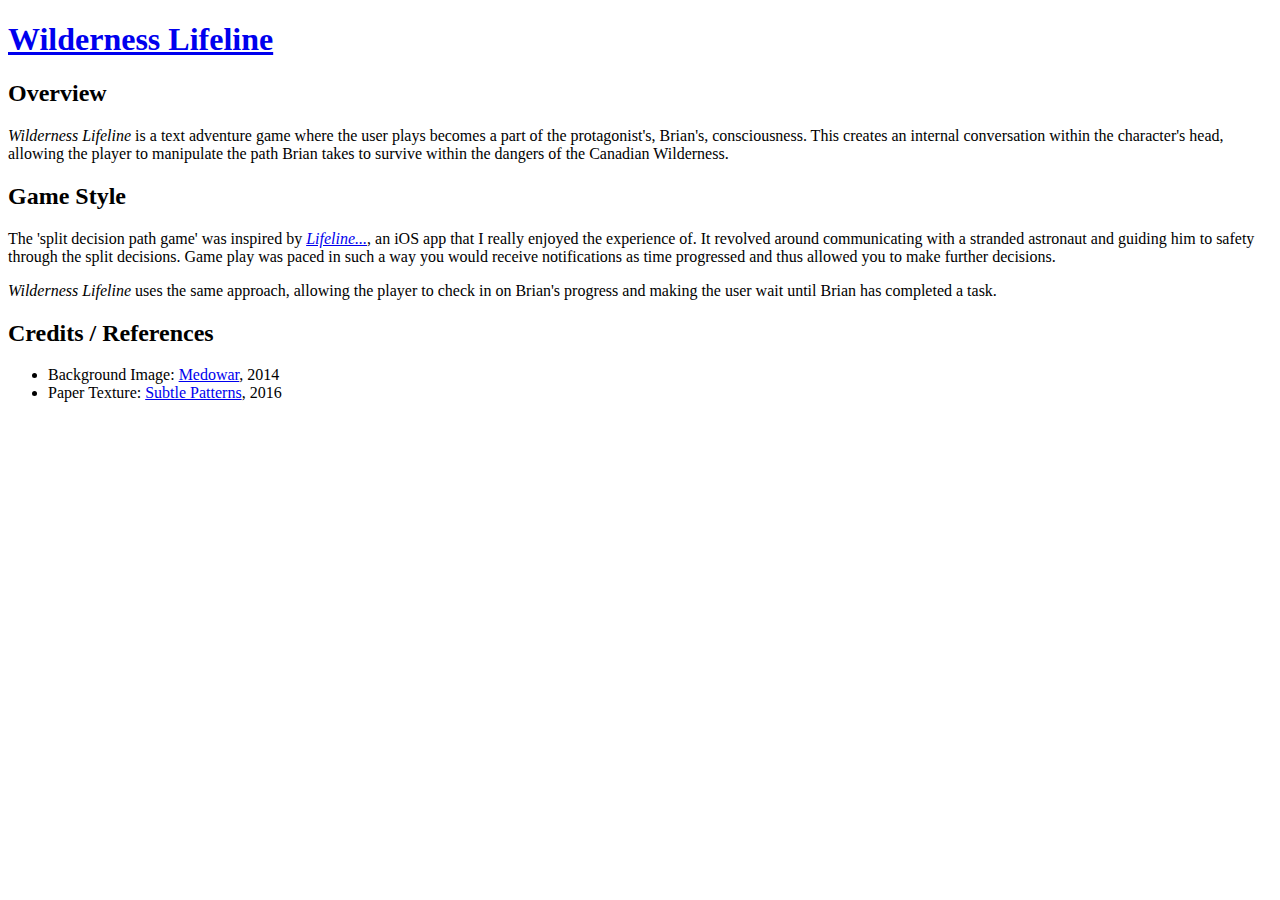
==== about.html @ 191334b9 "Fixed link in credits." ====
<!DOCTYPE html>
<html>

<head>
    <meta charset="utf-8" />

    <title>About - Wilderness Lifeline</title>

    <!-- Import global stlying -->
    <link rel="stylesheet" href="css/global.css" type="text/css" />
    <!-- Import page specific styling -->
    <link rel="stylesheet" href="css/about.css" type="text/css" />

</head>

<body>
  <!-- Create a dark, fixed background for the content without it affecting layout -->
    <div class="darkbg-container">
        <div class="darkbg"></div>
    </div>
    <section class="content">
      <a href="index.html"><h1>Wilderness Lifeline</h1></a>

      <section>
        <h2>Overview</h2>
        <p><em>Wilderness Lifeline</em> is a text adventure game where the user plays
        becomes a part of the protagonist's, Brian's, consciousness. This creates
        an internal conversation within the character's head, allowing the player
        to manipulate the path Brian takes to survive within the dangers of the
        Canadian Wilderness.</p>
      </section>

      <section>
        <h2>Game Style</h2>
        <p>The 'split decision path game' was inspired by
        <em><a href="https://itunes.apple.com/au/app/lifeline.../id982354972?mt=8">Lifeline...</a></em>,
        an iOS app that I really enjoyed the experience of. It revolved around
        communicating with a stranded astronaut and guiding him to safety through
        the split decisions. Game play was paced in such a way you would receive
        notifications as time progressed and thus allowed you to make further
        decisions.</p>
        <p><em>Wilderness Lifeline</em> uses the same approach, allowing the
        player to check in on Brian's progress and making the user wait until
        Brian has completed a task.</p>
      </section>

      <section>
        <h2>Credits / References</h2>
        <ul>
          <li>Background Image: <a href="https://wall.alphacoders.com/big.php?i=488612">Medowar</a>, 2014</li>
          <li>Paper Texture: <a href="http://www.subtlepatterns.com">Subtle Patterns</a>, 2016</li>
        </ul>
      </section>
    </section>
</body>

</html>
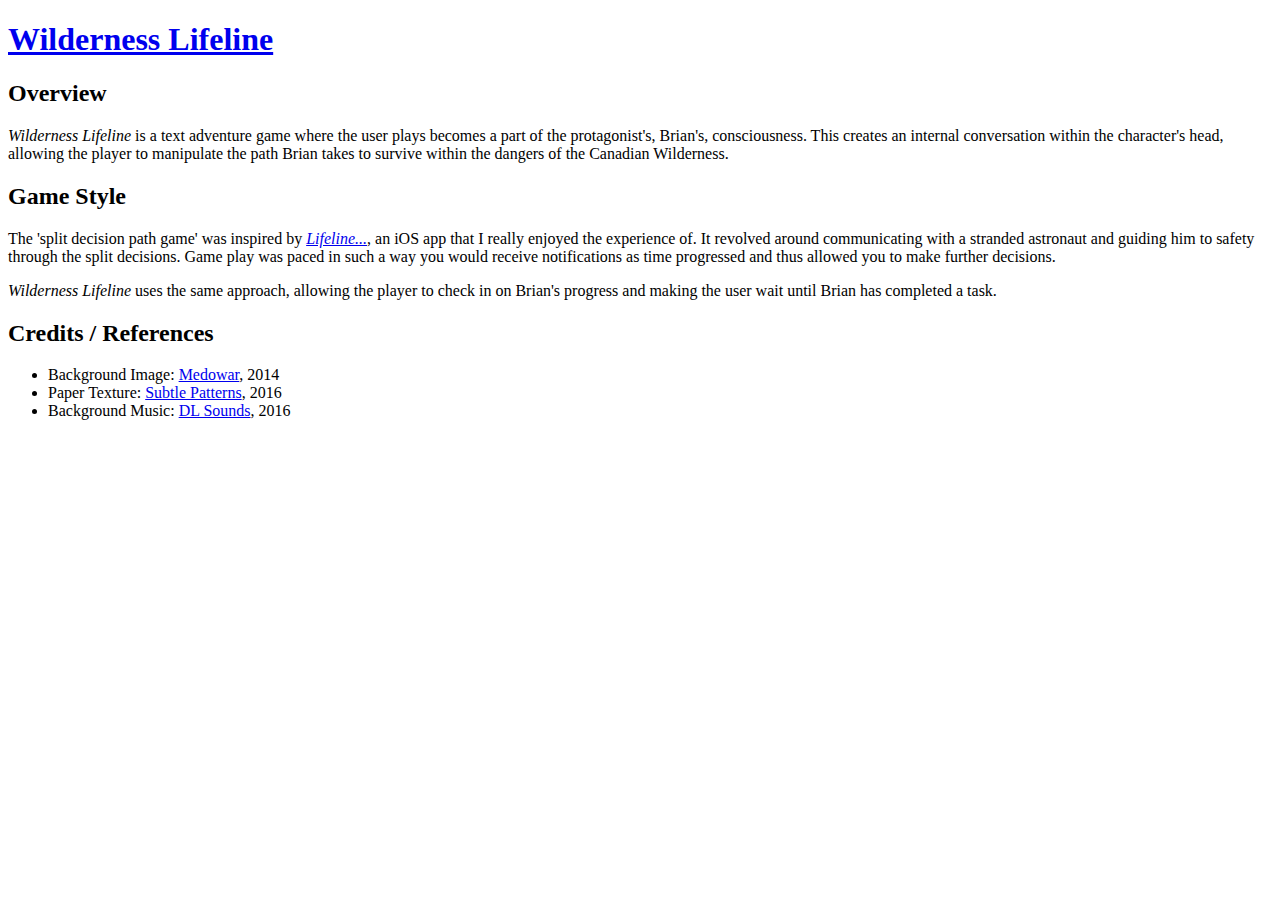
==== commit a7ffe452: "Added music credit." ====
--- a/about.html
+++ b/about.html
@@ -48,7 +48,8 @@
         <h2>Credits / References</h2>
         <ul>
           <li>Background Image: <a href="https://wall.alphacoders.com/big.php?i=488612">Medowar</a>, 2014</li>
-          <li>Paper Texture: <a href="http://www.subtlepatterns.com">Subtle Patterns</a>, 2016</li>
+          <li>Paper Texture: <a href="http://www.subtlepatterns.com/">Subtle Patterns</a>, 2016</li>
+          <li>Background Music: <a href="http://www.dl-sounds.com/royalty-free/shadows/">DL Sounds</a>, 2016</li>
         </ul>
       </section>
     </section>
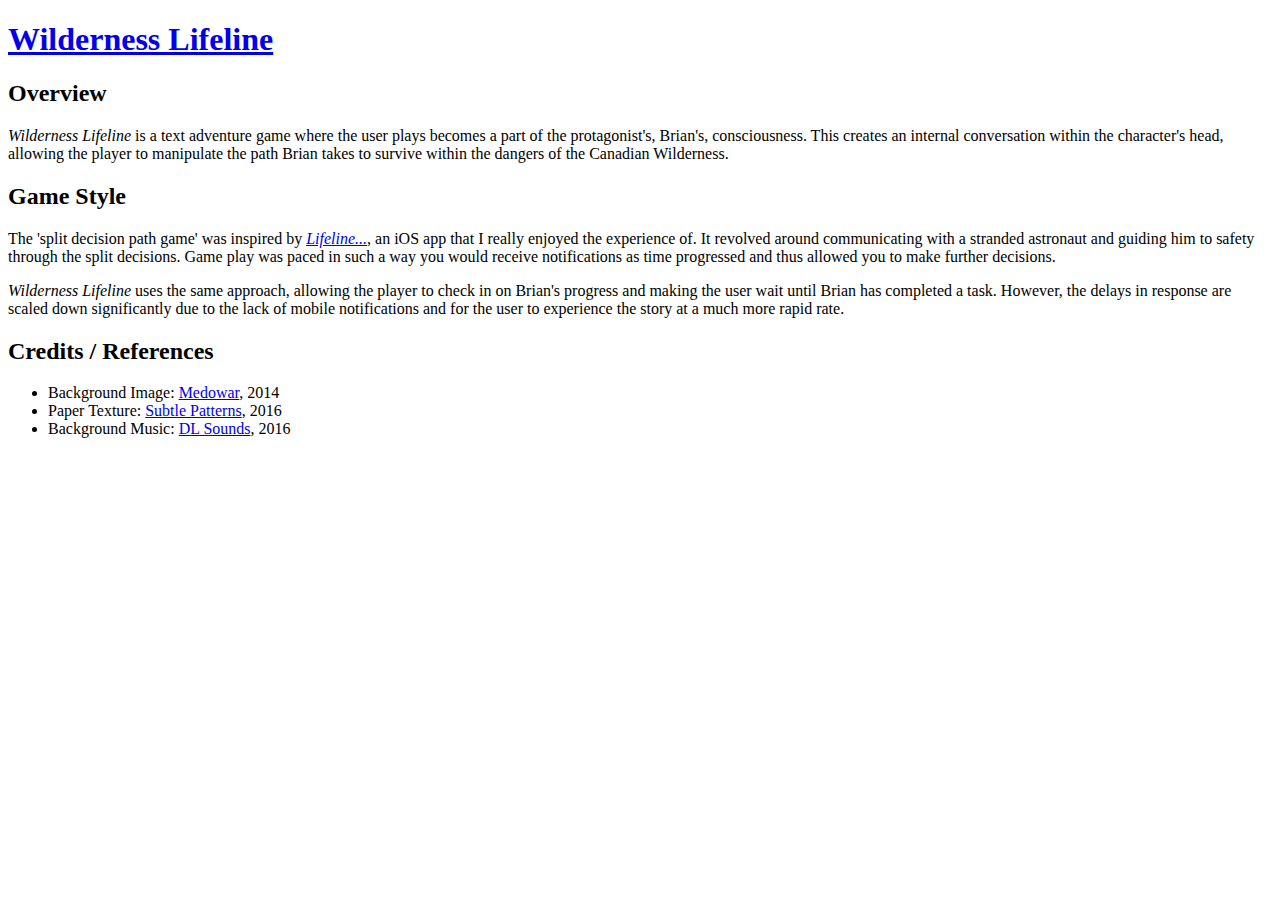
==== commit 17a0512b: "Added language attribute to HTML tag." ====
--- a/about.html
+++ b/about.html
@@ -1,5 +1,5 @@
 <!DOCTYPE html>
-<html>
+<html lang="en">
 
 <head>
     <meta charset="utf-8" />
@@ -41,7 +41,9 @@
         decisions.</p>
         <p><em>Wilderness Lifeline</em> uses the same approach, allowing the
         player to check in on Brian's progress and making the user wait until
-        Brian has completed a task.</p>
+        Brian has completed a task. However, the delays in response are scaled
+        down significantly due to the lack of mobile notifications and for the
+        user to experience the story at a much more rapid rate.</p>
       </section>
 
       <section>
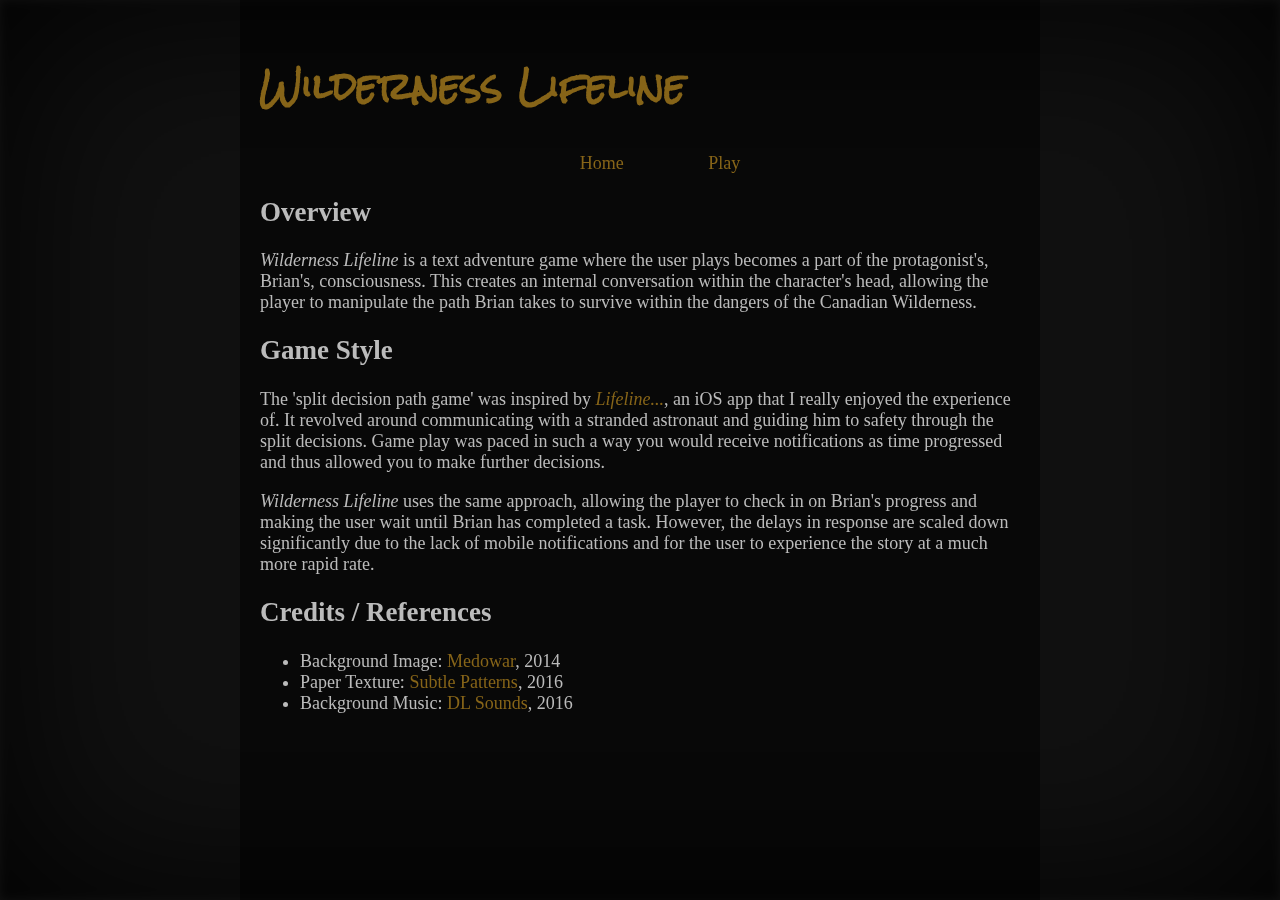
==== commit 697dc742: "Added navigation to about page and styled it. Global CSS also commented." ====
--- a/about.html
+++ b/about.html
@@ -20,6 +20,13 @@
     </div>
     <section class="content">
       <a href="index.html"><h1>Wilderness Lifeline</h1></a>
+
+      <nav>
+        <ul>
+          <li><a href="index.html">Home</a></li>
+          <li><a href="game.html">Play</a></li>
+        </ul>
+      </nav>
 
       <section>
         <h2>Overview</h2>
--- a/css/global.css
+++ b/css/global.css
@@ -0,0 +1,129 @@
+@import url(https://fonts.googleapis.com/css?family=Rock+Salt|Coming+Soon|Architects+Daughter);
+/*
+font-family: 'Rock Salt', cursive;
+font-family: 'Coming Soon', cursive;
+font-family: 'Architects Daughter', cursive;
+*/
+
+
+/*
+Needed for the centering of content and ensuring no browser whitespace is added.
+*/
+html, body {
+    width: 100%;
+    height: 100%;
+    margin: 0;
+}
+
+
+
+
+body {
+  background-color: #111111;
+  font-family: 'Coming Soon', cursive;
+  color: #BBBBBB;
+  font-size: 18px;
+}
+
+
+
+/*
+Places background image on screen with styling effects. This code is used to
+ensure none of the later specified filters alter the main content of the
+landing page.
+*/
+
+.content:before {
+  content: "";
+  position: fixed;
+  top: 0;
+  right: 0;
+  z-index: -999;
+
+  display: block;
+  width: 100%;
+  height: 100%;
+
+  /*
+  Uses the background image stored within the images folder and makes it
+  cover the screen.
+  */
+  background-image: url("../images/titlebg.jpg");
+  background-repeat: no-repeat;
+  background-position: center;
+  background-attachment: fixed;
+  background-size: cover;
+
+  /* Need to specify CSS3 filter properties for all browsers */
+  -webkit-filter: blur(5px) brightness(30%);
+  -moz-filter: blur(5px) brightness(30%);
+  -o-filter: blur(5px) brightness(30%);
+  -ms-filter: blur(5px) brightness(30%);
+  filter: blur(5px) brightness(30%);
+
+  /* Adds a darker edge around the background */
+  box-shadow: inset 0 0 200px 0 #000000;
+}
+
+
+
+/* Center content */
+.content {
+  margin: 0 auto;
+  width: 760px;
+  padding: 20px;
+}
+
+/* Contain the following class in the middle and fix to middle point of screen*/
+.darkbg-container {
+  position: fixed;
+  height: 100%;
+  left: 50%;
+  top: 0;
+  z-index: -1;
+}
+
+/* Move back right to where required and create the dark background */
+.darkbg {
+  position: relative;
+  left: -50%;
+  width: 800px;
+  height: 100%;
+  background-color: rgba(0, 0, 0, 0.5);
+}
+
+
+/* Navigation styling */
+
+/* Remove bullet points and align text to the center */
+nav ul {
+  list-style: none;
+  text-align: center;
+}
+
+/* Change display to inline-block and add some padding */
+nav ul li {
+  display: inline-block;
+  padding: 0 40px;
+}
+
+
+/* Default header styling - change of font */
+h1 {
+  font-family: 'Rock Salt', cursive;
+}
+
+/* Default link styling */
+
+a, a:link, a:visited {
+  text-decoration: none;
+  color: #866418;
+}
+
+a:hover {
+  color: #ba8b21;
+}
+
+a:active, a:focus {
+  color: #866418;
+}
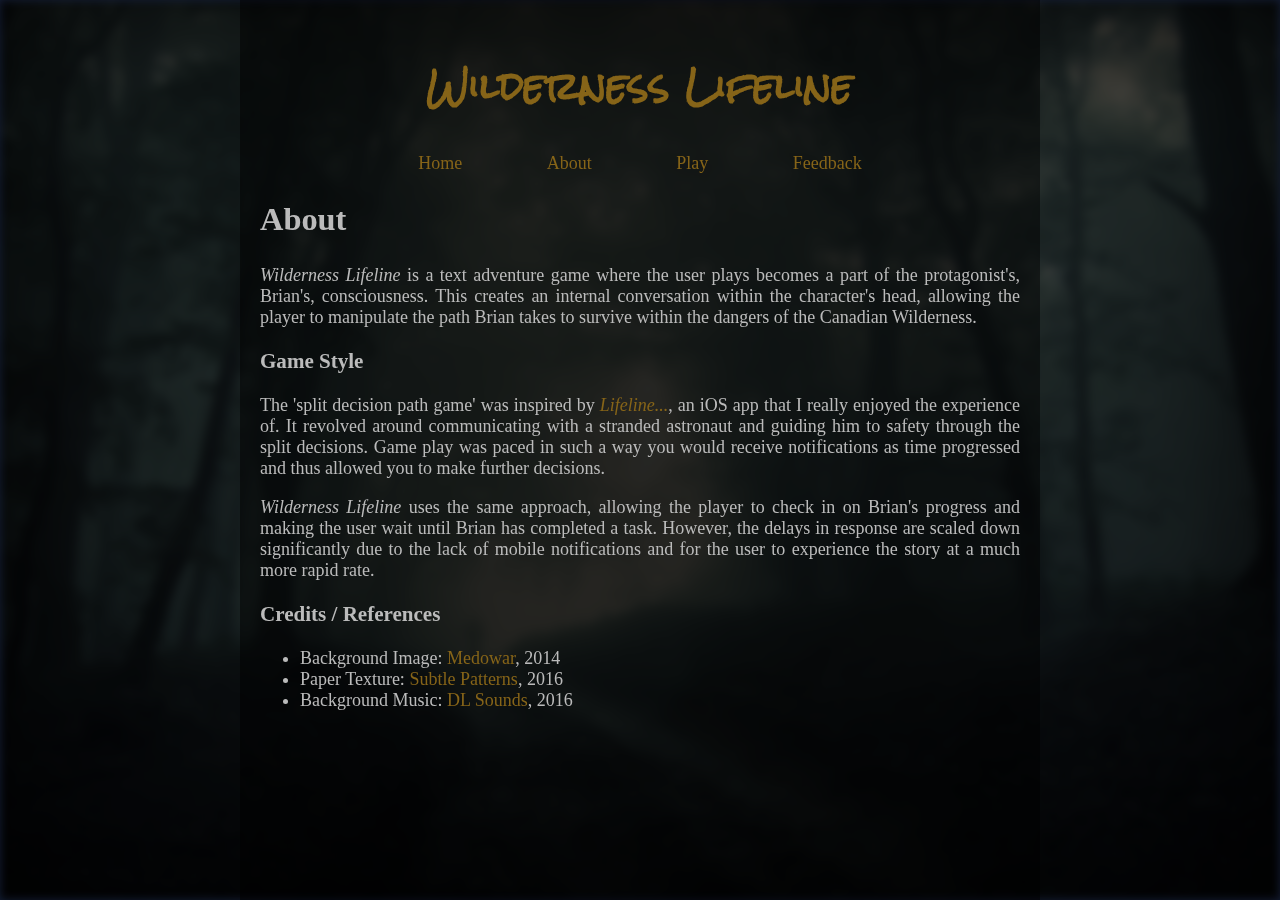
==== commit b87a54fd: "Fixed feedback link." ====
--- a/about.html
+++ b/about.html
@@ -14,53 +14,54 @@
 </head>
 
 <body>
-  <!-- Create a dark, fixed background for the content without it affecting layout -->
+    <!-- Create a dark, fixed background for the content without it affecting layout -->
     <div class="darkbg-container">
         <div class="darkbg"></div>
     </div>
     <section class="content">
-      <a href="index.html"><h1>Wilderness Lifeline</h1></a>
+        <a href="index.html"><h1>Wilderness Lifeline</h1></a>
 
-      <nav>
-        <ul>
-          <li><a href="index.html">Home</a></li>
-          <li><a href="game.html">Play</a></li>
-        </ul>
-      </nav>
+        <nav>
+            <ul>
+                <li><a href="index.html">Home</a></li>
+                <li><a href="about.html">About</a></li>
+                <li><a href="game.html">Play</a></li>
+                <li><a href="feedback.html">Feedback</a></li>
+            </ul>
+        </nav>
 
-      <section>
-        <h2>Overview</h2>
-        <p><em>Wilderness Lifeline</em> is a text adventure game where the user plays
-        becomes a part of the protagonist's, Brian's, consciousness. This creates
-        an internal conversation within the character's head, allowing the player
-        to manipulate the path Brian takes to survive within the dangers of the
-        Canadian Wilderness.</p>
-      </section>
+        <section>
+            <h2>About</h2>
+            <p><em>Wilderness Lifeline</em> is a text adventure game where the
+              user plays becomes a part of the protagonist's, Brian's,
+              consciousness. This creates an internal conversation within the
+              character's head, allowing the player to manipulate the path
+              Brian takes to survive within the dangers of the Canadian
+              Wilderness.</p>
+        </section>
 
-      <section>
-        <h2>Game Style</h2>
-        <p>The 'split decision path game' was inspired by
-        <em><a href="https://itunes.apple.com/au/app/lifeline.../id982354972?mt=8">Lifeline...</a></em>,
-        an iOS app that I really enjoyed the experience of. It revolved around
-        communicating with a stranded astronaut and guiding him to safety through
-        the split decisions. Game play was paced in such a way you would receive
-        notifications as time progressed and thus allowed you to make further
-        decisions.</p>
-        <p><em>Wilderness Lifeline</em> uses the same approach, allowing the
-        player to check in on Brian's progress and making the user wait until
-        Brian has completed a task. However, the delays in response are scaled
-        down significantly due to the lack of mobile notifications and for the
-        user to experience the story at a much more rapid rate.</p>
-      </section>
+        <section>
+            <h3>Game Style</h3>
+            <p>The 'split decision path game' was inspired by
+                <em><a href="https://itunes.apple.com/au/app/lifeline.../id982354972?mt=8">Lifeline...</a></em>, an iOS app that I really enjoyed the experience of. It revolved around communicating with a stranded astronaut and guiding him to safety through
+                the split decisions. Game play was paced in such a way you would receive notifications as time progressed and thus allowed you to make further decisions.
+            </p>
+            <p><em>Wilderness Lifeline</em> uses the same approach, allowing
+              the player to check in on Brian's progress and making the user
+              wait until Brian has completed a task. However, the delays in
+              response are scaled down significantly due to the lack of mobile
+              notifications and for the user to experience the story at a much
+              more rapid rate.</p>
+        </section>
 
-      <section>
-        <h2>Credits / References</h2>
-        <ul>
-          <li>Background Image: <a href="https://wall.alphacoders.com/big.php?i=488612">Medowar</a>, 2014</li>
-          <li>Paper Texture: <a href="http://www.subtlepatterns.com/">Subtle Patterns</a>, 2016</li>
-          <li>Background Music: <a href="http://www.dl-sounds.com/royalty-free/shadows/">DL Sounds</a>, 2016</li>
-        </ul>
-      </section>
+        <section>
+            <h3>Credits / References</h3>
+            <ul>
+                <li>Background Image: <a href="https://wall.alphacoders.com/big.php?i=488612">Medowar</a>, 2014</li>
+                <li>Paper Texture: <a href="http://www.subtlepatterns.com/">Subtle Patterns</a>, 2016</li>
+                <li>Background Music: <a href="http://www.dl-sounds.com/royalty-free/shadows/">DL Sounds</a>, 2016</li>
+            </ul>
+        </section>
     </section>
 </body>
 
--- a/css/global.css
+++ b/css/global.css
@@ -19,9 +19,9 @@
 
 
 body {
-  background-color: #111111;
+  background-color: #151e36;
   font-family: 'Coming Soon', cursive;
-  color: #BBBBBB;
+  color: #bbbbbb;
   font-size: 18px;
 }
 
@@ -48,7 +48,7 @@
   Uses the background image stored within the images folder and makes it
   cover the screen.
   */
-  background-image: url("../images/titlebg.jpg");
+  background-image: url("../images/titlebg.png");
   background-repeat: no-repeat;
   background-position: center;
   background-attachment: fixed;
@@ -99,6 +99,7 @@
 nav ul {
   list-style: none;
   text-align: center;
+  padding: 0;
 }
 
 /* Change display to inline-block and add some padding */
@@ -111,6 +112,19 @@
 /* Default header styling - change of font */
 h1 {
   font-family: 'Rock Salt', cursive;
+  font-size: 2em;
+}
+
+h2 {
+  font-size: 1.8em;
+}
+
+h1 {
+  text-align: center;
+}
+
+p {
+  text-align: justify;
 }
 
 /* Default link styling */
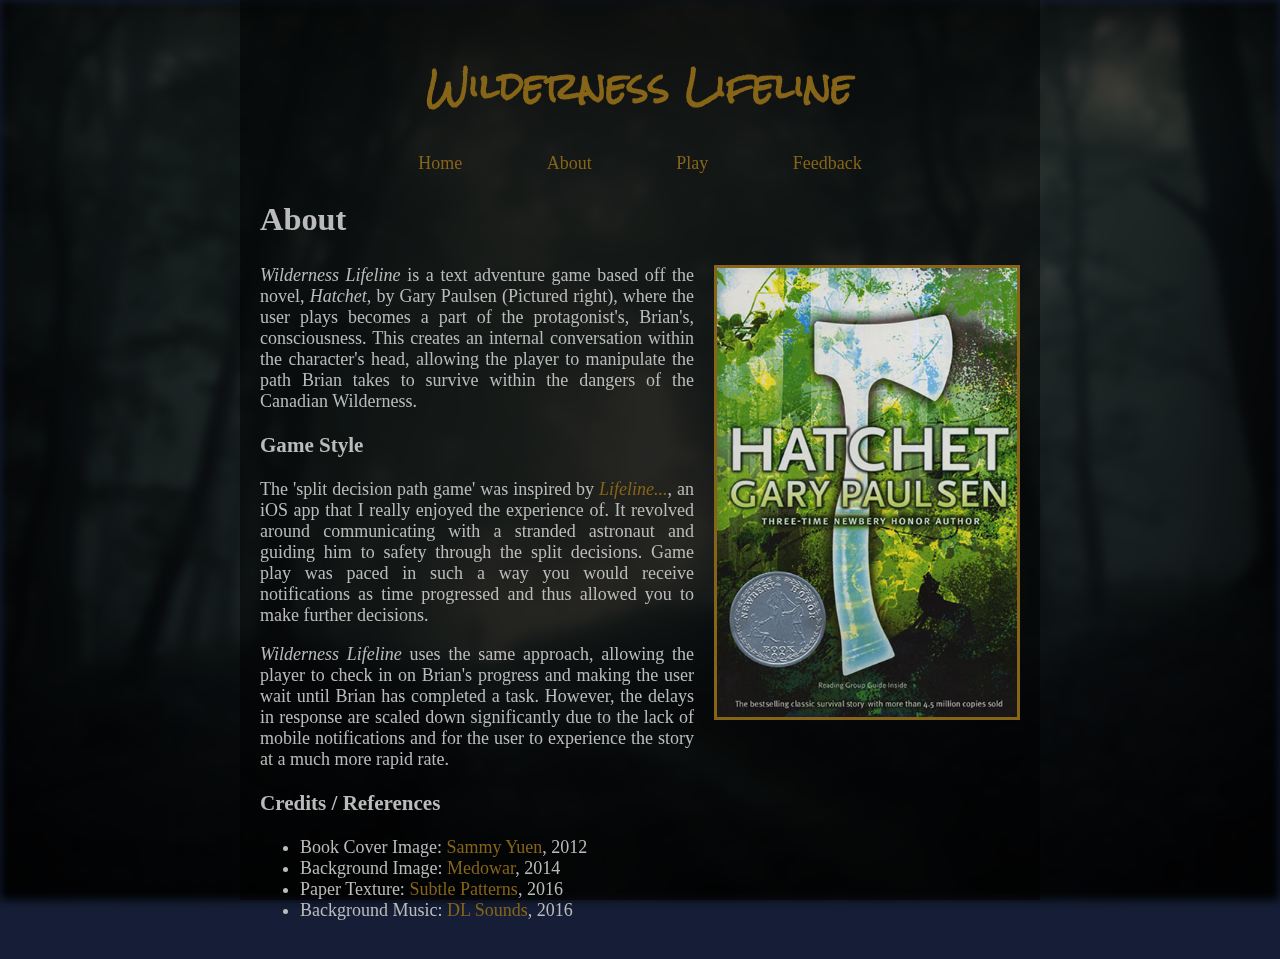
==== commit f17e84d5: "Added book cover image to about page." ====
--- a/about.html
+++ b/about.html
@@ -7,6 +7,7 @@
     <title>About - Wilderness Lifeline</title>
 
     <!-- Import global stlying -->
+    <link rel="stylesheet" href="css/normalize.css" type="text/css" />
     <link rel="stylesheet" href="css/global.css" type="text/css" />
     <!-- Import page specific styling -->
     <link rel="stylesheet" href="css/about.css" type="text/css" />
@@ -32,8 +33,10 @@
 
         <section>
             <h2>About</h2>
-            <p><em>Wilderness Lifeline</em> is a text adventure game where the
-              user plays becomes a part of the protagonist's, Brian's,
+            <img src="images/bookcover.jpg" alt="Book Cover of Hatchet" />
+            <p><em>Wilderness Lifeline</em> is a text adventure game based off
+              the novel, <em>Hatchet</em>, by Gary Paulsen (Pictured right),
+              where the user plays becomes a part of the protagonist's, Brian's,
               consciousness. This creates an internal conversation within the
               character's head, allowing the player to manipulate the path
               Brian takes to survive within the dangers of the Canadian
@@ -57,6 +60,7 @@
         <section>
             <h3>Credits / References</h3>
             <ul>
+                <li>Book Cover Image: <a href="http://www.sammyyuen.com/">Sammy Yuen</a>, 2012</li>
                 <li>Background Image: <a href="https://wall.alphacoders.com/big.php?i=488612">Medowar</a>, 2014</li>
                 <li>Paper Texture: <a href="http://www.subtlepatterns.com/">Subtle Patterns</a>, 2016</li>
                 <li>Background Music: <a href="http://www.dl-sounds.com/royalty-free/shadows/">DL Sounds</a>, 2016</li>
--- a/css/about.css
+++ b/css/about.css
@@ -0,0 +1,6 @@
+img {
+  float:right;
+  width: 300px;
+  margin: 0 0 10px 20px;
+  border: 3px solid #866418;
+}
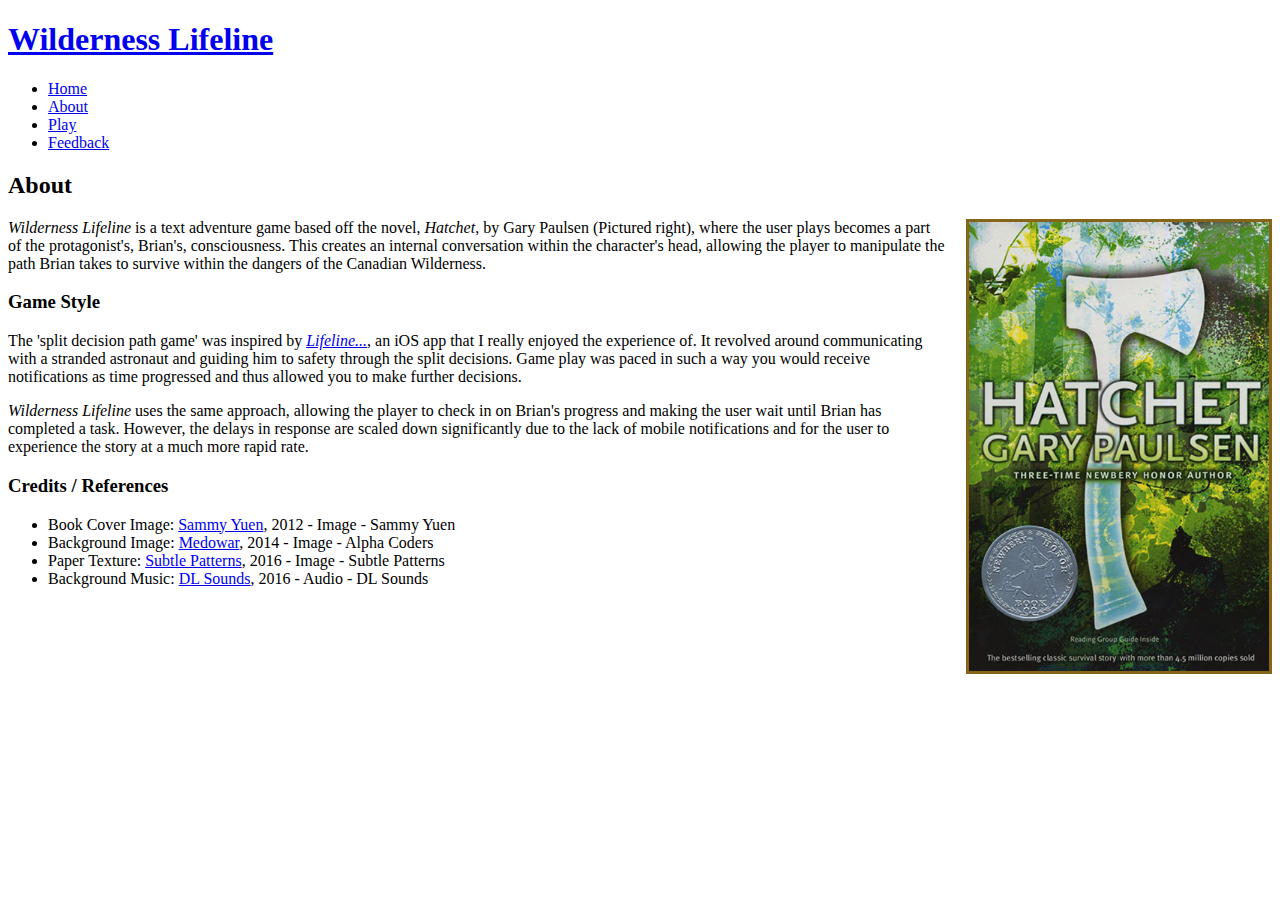
==== commit 1df46495: "Added image alt tag citation." ====
--- a/about.html
+++ b/about.html
@@ -8,7 +8,7 @@
 
     <!-- Import global stlying -->
     <link rel="stylesheet" href="css/normalize.css" type="text/css" />
-    <link rel="stylesheet" href="css/global.css" type="text/css" />
+    <link rel="stylesheet" href="css/style.css" type="text/css" />
     <!-- Import page specific styling -->
     <link rel="stylesheet" href="css/about.css" type="text/css" />
 
@@ -20,9 +20,10 @@
         <div class="darkbg"></div>
     </div>
     <section class="content">
-        <a href="index.html"><h1>Wilderness Lifeline</h1></a>
 
+        <!-- Global Navigation -->
         <nav>
+            <a href="index.html"><h1>Wilderness Lifeline</h1></a>
             <ul>
                 <li><a href="index.html">Home</a></li>
                 <li><a href="about.html">About</a></li>
@@ -33,14 +34,11 @@
 
         <section>
             <h2>About</h2>
-            <img src="images/bookcover.jpg" alt="Book Cover of Hatchet" />
-            <p><em>Wilderness Lifeline</em> is a text adventure game based off
-              the novel, <em>Hatchet</em>, by Gary Paulsen (Pictured right),
-              where the user plays becomes a part of the protagonist's, Brian's,
-              consciousness. This creates an internal conversation within the
-              character's head, allowing the player to manipulate the path
-              Brian takes to survive within the dangers of the Canadian
-              Wilderness.</p>
+            <!-- Insert 'Hatchet' book cover to the right -->
+            <img src="images/bookcover.jpg" alt="Book Cover of Hatchet - Source: Sammy Yuen, 2012" />
+            <p><em>Wilderness Lifeline</em> is a text adventure game based off the novel, <em>Hatchet</em>, by Gary Paulsen (Pictured right), where the user plays becomes a part of the protagonist's, Brian's, consciousness. This creates an internal conversation
+                within the character's head, allowing the player to manipulate the path Brian takes to survive within the dangers of the Canadian Wilderness.
+            </p>
         </section>
 
         <section>
@@ -49,21 +47,19 @@
                 <em><a href="https://itunes.apple.com/au/app/lifeline.../id982354972?mt=8">Lifeline...</a></em>, an iOS app that I really enjoyed the experience of. It revolved around communicating with a stranded astronaut and guiding him to safety through
                 the split decisions. Game play was paced in such a way you would receive notifications as time progressed and thus allowed you to make further decisions.
             </p>
-            <p><em>Wilderness Lifeline</em> uses the same approach, allowing
-              the player to check in on Brian's progress and making the user
-              wait until Brian has completed a task. However, the delays in
-              response are scaled down significantly due to the lack of mobile
-              notifications and for the user to experience the story at a much
-              more rapid rate.</p>
+            <p><em>Wilderness Lifeline</em> uses the same approach, allowing the player to check in on Brian's progress and making the user wait until Brian has completed a task. However, the delays in response are scaled down significantly due to the lack
+                of mobile notifications and for the user to experience the story at a much more rapid rate.</p>
         </section>
 
         <section>
             <h3>Credits / References</h3>
+            <!-- Following the format: Author(Link), Year - Document Type - Website -->
+            <!-- More information on referenced material can be found in the report -->
             <ul>
-                <li>Book Cover Image: <a href="http://www.sammyyuen.com/">Sammy Yuen</a>, 2012</li>
-                <li>Background Image: <a href="https://wall.alphacoders.com/big.php?i=488612">Medowar</a>, 2014</li>
-                <li>Paper Texture: <a href="http://www.subtlepatterns.com/">Subtle Patterns</a>, 2016</li>
-                <li>Background Music: <a href="http://www.dl-sounds.com/royalty-free/shadows/">DL Sounds</a>, 2016</li>
+                <li>Book Cover Image: <a href="http://www.sammyyuen.com/">Sammy Yuen</a>, 2012 - Image - Sammy Yuen</li>
+                <li>Background Image: <a href="https://wall.alphacoders.com/big.php?i=488612">Medowar</a>, 2014 - Image - Alpha Coders</li>
+                <li>Paper Texture: <a href="http://www.subtlepatterns.com/">Subtle Patterns</a>, 2016 - Image - Subtle Patterns</li>
+                <li>Background Music: <a href="http://www.dl-sounds.com/royalty-free/shadows/">DL Sounds</a>, 2016 - Audio - DL Sounds</li>
             </ul>
         </section>
     </section>
